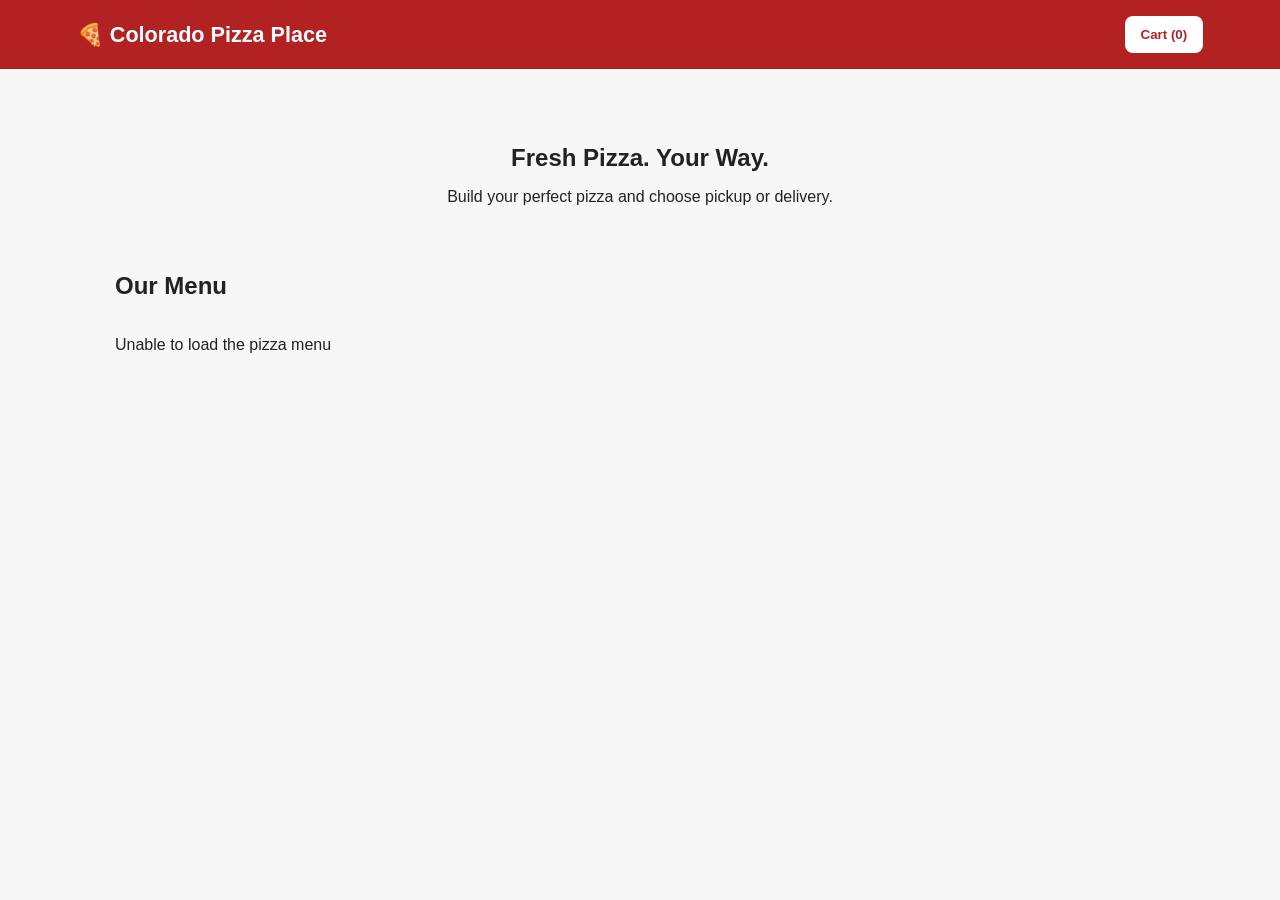
==== index.html @ 3bc867aa "Add files via upload" ====
<!DOCTYPE html>
<html lang="en">
<head>
    <meta charset="UTF-8">
    <meta name="viewport" content="width=device-width, initial-scale=1.0">
    <title>Colorado Pizza Place</title>
    <link rel="stylesheet" href="style.css">
</head>
<body>
<header>
    <div class="brand">🍕 Colorado Pizza Place</div>
    <button class="cart-button" onclick="openCart()">Cart (<span id="cartCount">0</span>)</button>
</header>

<main>
    <section class="hero">
        <h1>Fresh Pizza. Your Way.</h1>
        <p>Build your perfect pizza and choose pickup or delivery.</p>
    </section>

    <section>
        <h2>Our Menu</h2>
        <div id="menu" class="menu-grid"></div>
    </section>
</main>
<!--Customize Pizza Modal-->
<div id="customizeModal" class="modal hidden">
    <div class="modal-content">
        <button class="close" onclick="closeCustomize()">&times;</button>
        <h2 id="customPizzaName"></h2>
        <p id="customPizzaDescription"></p>
        <!--Pizza Size-->
        <label>Size</label>
        <select id="size" onchange="updatePrice()">
            <option value="Small">Small (+$0.00)</option>
            <option value="Medium" selected>Medium (+$2.00)</option>
            <option value="Large">Large (+$4.00)</option>
        </select>
        <!--Crust Options-->
        <label>Crust</label>
        <select id="crust" onchange="updatePrice()">
            <option>Original</option>
            <option>Thin N Crispy</option>
            <option>Stuff Crust</option>
        </select>
        <!--Toppings Options-->
        <h3>Choose Your Toppings</h3>
        <!--Meat Toppings-->
        <div class="topping-section">
            <h4>🥩Meat Toppings</h4>
            <div id="meatToppings" class="toppings-list">
            </div>
        </div>
        <!--Veggie Toppings-->
        <div class="topping-section">
            <h4>🥬Veggie Toppings</h4>
            <div id="veggieToppings" class="toppings-list">
            </div>
        </div>
        <!--Cheese Toppings-->
        <div class="topping-section">
            <h4>🧀Cheese Toppings</h4>
            <div id="cheeseToppings" class="toppings-list">
            </div>
        </div>
        <div class="price">
            Price: $<span id="customPrice">0.00</span>
        </div>
        <button class="primary" onclick="addToCart()">Add to Cart</button>
    </div>
</div>

<div id="cartModal" class="modal hidden">
    <div class="modal-content">
        <button class="close" onclick="closeCart()">&times</button>
        <h2>Your Cart</h2>
        <div id="cartItems"></div>
        <!--Subtotal-->
        <div class="summary">
            <p>Subtotal: $<span id="subtotal">0.00</span></p>
        </div>
        <!--Pickup or Delivery-->
        <h3>Order Type</h3>
        <label><input type="radio" name="orderType" value="pickup" checked onchange="updateSummary()"> Pickup</label>
        <label><input type="radio" name="orderType" value="delivery" onchange="updateSummary()"> Delivery Fee(+$3.99)</label>
        <!--Delivery Information-->
        <div id="deliveryFields" class="hidden">
            <input id="address" placeholder="Delivery address">
            <input id="city" placeholder="City">
            <input id="zip" placeholder="ZIP code">
        </div>
        <!--Order Summary-->
        <div class="summary">
            <p>Tax: $<span id="tax">0.00</span></p>
            <p>Delivery Fee: $<span id="deliveryFee">0.00</span></p>
            <h3>Total: $<span id="total">0.00</span></h3>
        </div>
        <button class="primary" onclick="placeOrder()">Place Order</button>
        <p id="orderMessage" class="message"></p>
    </div>
</div>
<script src="app.js"></script>
</body>
</html>
---- style.css ----
* { box-sizing: border-box; }
body { margin: 0; font-family: Arial, sans-serif; background: #f7f7f7; color: #222; }
header { display: flex; justify-content: space-between; align-items: center; padding: 16px 6%; background: #b22222; color: white; position: sticky; top: 0; z-index: 5; }
.brand { font-size: 1.35rem; font-weight: bold; }
.cart-button, .primary { border: 0; border-radius: 8px; padding: 11px 16px; cursor: pointer; font-weight: bold; }
.cart-button { background: white; color: #b22222; }
.primary { background: #b22222; color: white; width: 100%; margin-top: 15px; }
main { max-width: 1100px; margin: auto; padding: 25px; }
.hero { text-align: center; padding: 30px 10px; }
.hero h1 { margin-bottom: 8px; }
.menu-grid { display: grid; grid-template-columns: repeat(2, 1fr); gap: 18px; }
.card { background: white; padding: 20px; border-radius: 12px; box-shadow: 0 2px 10px rgba(0,0,0,.08); }
.card .pizza-icon { font-size: 3rem; }
.card h3 { margin-bottom: 6px; }
.price { font-size: 1.2rem; font-weight: bold; margin-top: 15px; }
.modal { position: fixed; inset: 0; background: rgba(0,0,0,.55); display: flex; align-items: center; justify-content: center; padding: 15px; z-index: 10; }
.modal-content { background: white; border-radius: 12px; padding: 25px; width: min(520px, 100%); max-height: 90vh; overflow-y: auto; position: relative; }
.close { position: absolute; right: 15px; top: 10px; border: 0; background: none; font-size: 2rem; cursor: pointer; }
label { display: block; margin-top: 14px; font-weight: bold; }
select, input[type=text], #deliveryFields input { width: 100%; padding: 10px; margin-top: 6px; border: 1px solid #bbb; border-radius: 6px; }
#toppings label { font-weight: normal; margin-top: 8px; }
.hidden { display: none; }
.summary { border-top: 1px solid #ddd; margin-top: 18px; padding-top: 10px; }
.cart-row { display: flex; justify-content: space-between; gap: 10px; border-bottom: 1px solid #ddd; padding: 10px 0; }
.qty button { margin-left: 4px; }
.message { font-weight: bold; text-align: center; }
@media (max-width: 700px) { .menu-grid { grid-template-columns: 1fr; } header { padding: 14px 4%; } main { padding: 15px; } .brand { font-size: 1.05rem; } }
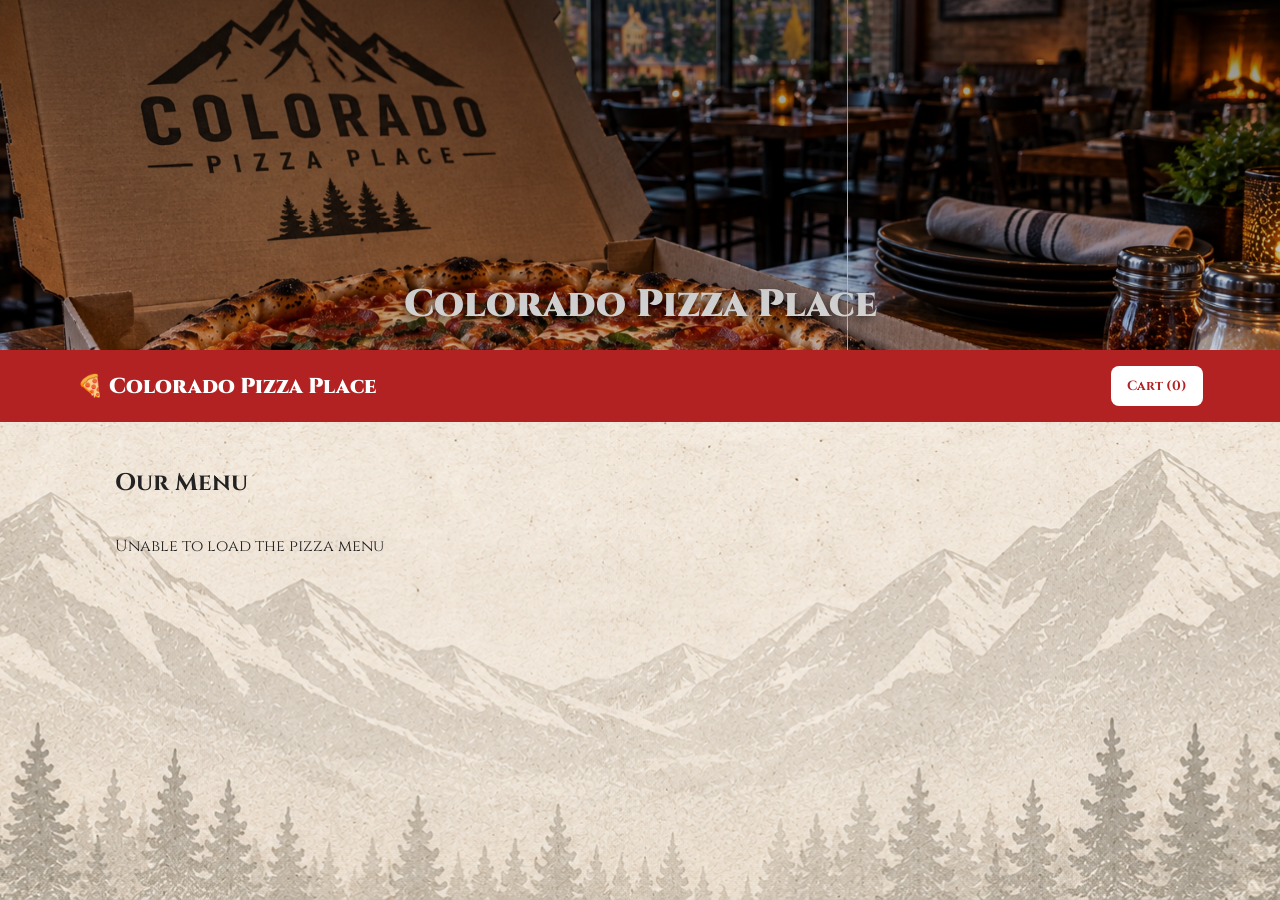
==== commit 672d43d5: "change" ====
--- a/index.html
+++ b/index.html
@@ -7,98 +7,112 @@
     <link rel="stylesheet" href="style.css">
 </head>
 <body>
+
+<!-- HERO SECTION -->
+<section class="hero">
+    <img src="images/restaurant3.jpg" alt="Colorado Pizza Restaurant">
+    <div class="hero-title">Colorado Pizza Place</div>
+</section>
+
+<!-- FOREST GREEN HEADER -->
 <header>
     <div class="brand">🍕 Colorado Pizza Place</div>
     <button class="cart-button" onclick="openCart()">Cart (<span id="cartCount">0</span>)</button>
 </header>
 
 <main>
-    <section class="hero">
-        <h1>Fresh Pizza. Your Way.</h1>
-        <p>Build your perfect pizza and choose pickup or delivery.</p>
-    </section>
 
     <section>
         <h2>Our Menu</h2>
         <div id="menu" class="menu-grid"></div>
     </section>
+
 </main>
-<!--Customize Pizza Modal-->
+
+<!-- CUSTOMIZE PIZZA MODAL -->
 <div id="customizeModal" class="modal hidden">
     <div class="modal-content">
         <button class="close" onclick="closeCustomize()">&times;</button>
         <h2 id="customPizzaName"></h2>
         <p id="customPizzaDescription"></p>
-        <!--Pizza Size-->
+
         <label>Size</label>
         <select id="size" onchange="updatePrice()">
             <option value="Small">Small (+$0.00)</option>
             <option value="Medium" selected>Medium (+$2.00)</option>
             <option value="Large">Large (+$4.00)</option>
         </select>
-        <!--Crust Options-->
+
         <label>Crust</label>
         <select id="crust" onchange="updatePrice()">
             <option>Original</option>
             <option>Thin N Crispy</option>
             <option>Stuff Crust</option>
         </select>
-        <!--Toppings Options-->
+
         <h3>Choose Your Toppings</h3>
-        <!--Meat Toppings-->
+
         <div class="topping-section">
-            <h4>🥩Meat Toppings</h4>
-            <div id="meatToppings" class="toppings-list">
-            </div>
+            <h4>🥩 Meat Toppings</h4>
+            <div id="meatToppings" class="toppings-list"></div>
         </div>
-        <!--Veggie Toppings-->
+
         <div class="topping-section">
-            <h4>🥬Veggie Toppings</h4>
-            <div id="veggieToppings" class="toppings-list">
-            </div>
+            <h4>🥬 Veggie Toppings</h4>
+            <div id="veggieToppings" class="toppings-list"></div>
         </div>
-        <!--Cheese Toppings-->
+
         <div class="topping-section">
-            <h4>🧀Cheese Toppings</h4>
-            <div id="cheeseToppings" class="toppings-list">
-            </div>
+            <h4>🧀 Cheese Toppings</h4>
+            <div id="cheeseToppings" class="toppings-list"></div>
         </div>
+
         <div class="price">
             Price: $<span id="customPrice">0.00</span>
         </div>
+
         <button class="primary" onclick="addToCart()">Add to Cart</button>
     </div>
 </div>
 
+<!-- CART MODAL -->
 <div id="cartModal" class="modal hidden">
     <div class="modal-content">
-        <button class="close" onclick="closeCart()">&times</button>
+        <button class="close" onclick="closeCart()">&times;</button>
         <h2>Your Cart</h2>
+
         <div id="cartItems"></div>
-        <!--Subtotal-->
+
         <div class="summary">
             <p>Subtotal: $<span id="subtotal">0.00</span></p>
         </div>
-        <!--Pickup or Delivery-->
+
         <h3>Order Type</h3>
         <label><input type="radio" name="orderType" value="pickup" checked onchange="updateSummary()"> Pickup</label>
-        <label><input type="radio" name="orderType" value="delivery" onchange="updateSummary()"> Delivery Fee(+$3.99)</label>
-        <!--Delivery Information-->
+        <label><input type="radio" name="orderType" value="delivery" onchange="updateSummary()"> Delivery Fee (+$3.99)</label>
+
         <div id="deliveryFields" class="hidden">
             <input id="address" placeholder="Delivery address">
             <input id="city" placeholder="City">
             <input id="zip" placeholder="ZIP code">
         </div>
-        <!--Order Summary-->
+
         <div class="summary">
             <p>Tax: $<span id="tax">0.00</span></p>
             <p>Delivery Fee: $<span id="deliveryFee">0.00</span></p>
             <h3>Total: $<span id="total">0.00</span></h3>
         </div>
+
         <button class="primary" onclick="placeOrder()">Place Order</button>
         <p id="orderMessage" class="message"></p>
     </div>
 </div>
+
+<!-- REQUIRED SCRIPTS FOR MENU + CART -->
 <script src="app.js"></script>
+<script src="menu.js"></script>
+<script src="cart.js"></script>
+<script src="discounts.js"></script>
+
 </body>
-</html>+</html>
--- a/style.css
+++ b/style.css
@@ -1,27 +1,219 @@
+/* IMPORT CINZEL FONT */
+@import url('https://fonts.googleapis.com/css2?family=Cinzel:wght@400;700;900&display=swap');
+
 * { box-sizing: border-box; }
-body { margin: 0; font-family: Arial, sans-serif; background: #f7f7f7; color: #222; }
-header { display: flex; justify-content: space-between; align-items: center; padding: 16px 6%; background: #b22222; color: white; position: sticky; top: 0; z-index: 5; }
-.brand { font-size: 1.35rem; font-weight: bold; }
-.cart-button, .primary { border: 0; border-radius: 8px; padding: 11px 16px; cursor: pointer; font-weight: bold; }
+
+/* UPDATED BACKGROUND */
+body { 
+    margin: 0; 
+    font-family: 'Cinzel', serif;
+    background: #e9e9e9 url('images/texture.png') center center no-repeat; 
+    background-size: cover;
+    background-attachment: fixed;
+    color: #222; 
+}
+
+/* HERO SECTION WITH ALL UPGRADES */
+.hero {
+    position: relative;
+    width: 100%;
+    height: 350px;
+    overflow: hidden;
+}
+
+/* HERO IMAGE */
+.hero img {
+    width: 100%;
+    height: 100%;
+    object-fit: cover;
+    display: block;
+
+    /* Parallax effect */
+    transform: translateZ(0);
+    will-change: transform;
+}
+
+/* GRADIENT OVERLAY */
+.hero::after {
+    content: "";
+    position: absolute;
+    inset: 0;
+    background: linear-gradient(
+        to bottom,
+        rgba(0,0,0,0.45),
+        rgba(0,0,0,0.15)
+    );
+    pointer-events: none;
+}
+
+/* DROP SHADOW UNDER HERO */
+.hero::before {
+    content: "";
+    position: absolute;
+    bottom: -10px;
+    left: 0;
+    width: 100%;
+    height: 30px;
+    background: linear-gradient(to bottom, rgba(0,0,0,0.25), transparent);
+    pointer-events: none;
+}
+
+/* HERO TITLE TEXT */
+.hero-title {
+    position: absolute;
+    bottom: 20px;
+    left: 50%;
+    transform: translateX(-50%);
+    color: white;
+    font-size: 2.4rem;
+    font-weight: 900;
+    text-shadow: 0 3px 10px rgba(0,0,0,0.6);
+    opacity: 0;
+    animation: fadeInHero 1.4s ease forwards;
+}
+
+/* FADE-IN ANIMATION */
+@keyframes fadeInHero {
+    from { opacity: 0; transform: translateX(-50%) translateY(20px); }
+    to { opacity: 1; transform: translateX(-50%) translateY(0); }
+}
+
+header { 
+    display: flex; 
+    justify-content: space-between; 
+    align-items: center; 
+    padding: 16px 6%; 
+    background: #b22222; 
+    color: white; 
+    position: sticky; 
+    top: 0; 
+    z-index: 5; 
+}
+
+.brand { 
+    font-size: 1.35rem; 
+    font-weight: 900;
+}
+
+.cart-button, .primary { 
+    border: 0; 
+    border-radius: 8px; 
+    padding: 11px 16px; 
+    cursor: pointer; 
+    font-weight: bold; 
+    font-family: 'Cinzel', serif;
+}
+
 .cart-button { background: white; color: #b22222; }
+
 .primary { background: #b22222; color: white; width: 100%; margin-top: 15px; }
+
 main { max-width: 1100px; margin: auto; padding: 25px; }
-.hero { text-align: center; padding: 30px 10px; }
-.hero h1 { margin-bottom: 8px; }
-.menu-grid { display: grid; grid-template-columns: repeat(2, 1fr); gap: 18px; }
-.card { background: white; padding: 20px; border-radius: 12px; box-shadow: 0 2px 10px rgba(0,0,0,.08); }
+
+.menu-grid { 
+    display: grid; 
+    grid-template-columns: repeat(2, 1fr); 
+    gap: 18px; 
+}
+
+.card { 
+    background: white; 
+    padding: 20px; 
+    border-radius: 12px; 
+    box-shadow: 0 2px 10px rgba(0,0,0,.08); 
+}
+
 .card .pizza-icon { font-size: 3rem; }
-.card h3 { margin-bottom: 6px; }
-.price { font-size: 1.2rem; font-weight: bold; margin-top: 15px; }
-.modal { position: fixed; inset: 0; background: rgba(0,0,0,.55); display: flex; align-items: center; justify-content: center; padding: 15px; z-index: 10; }
-.modal-content { background: white; border-radius: 12px; padding: 25px; width: min(520px, 100%); max-height: 90vh; overflow-y: auto; position: relative; }
-.close { position: absolute; right: 15px; top: 10px; border: 0; background: none; font-size: 2rem; cursor: pointer; }
-label { display: block; margin-top: 14px; font-weight: bold; }
-select, input[type=text], #deliveryFields input { width: 100%; padding: 10px; margin-top: 6px; border: 1px solid #bbb; border-radius: 6px; }
-#toppings label { font-weight: normal; margin-top: 8px; }
+
+.card h3 { 
+    margin-bottom: 6px; 
+    font-weight: 700;
+}
+
+.price { 
+    font-size: 1.2rem; 
+    font-weight: bold; 
+    margin-top: 15px; 
+}
+
+.modal { 
+    position: fixed; 
+    inset: 0; 
+    background: rgba(0,0,0,.55); 
+    display: flex; 
+    align-items: center; 
+    justify-content: center; 
+    padding: 15px; 
+    z-index: 10; 
+}
+
+.modal-content { 
+    background: white; 
+    border-radius: 12px; 
+    padding: 25px; 
+    width: min(520px, 100%); 
+    max-height: 90vh; 
+    overflow-y: auto; 
+    position: relative; 
+}
+
+.close { 
+    position: absolute; 
+    right: 15px; 
+    top: 10px; 
+    border: 0; 
+    background: none; 
+    font-size: 2rem; 
+    cursor: pointer; 
+}
+
+label { 
+    display: block; 
+    margin-top: 14px; 
+    font-weight: bold; 
+}
+
+select, input[type=text], #deliveryFields input { 
+    width: 100%; 
+    padding: 10px; 
+    margin-top: 6px; 
+    border: 1px solid #bbb; 
+    border-radius: 6px; 
+    font-family: 'Cinzel', serif;
+}
+
+#toppings label { 
+    font-weight: normal; 
+    margin-top: 8px; 
+}
+
 .hidden { display: none; }
-.summary { border-top: 1px solid #ddd; margin-top: 18px; padding-top: 10px; }
-.cart-row { display: flex; justify-content: space-between; gap: 10px; border-bottom: 1px solid #ddd; padding: 10px 0; }
+
+.summary { 
+    border-top: 1px solid #ddd; 
+    margin-top: 18px; 
+    padding-top: 10px; 
+}
+
+.cart-row { 
+    display: flex; 
+    justify-content: space-between; 
+    gap: 10px; 
+    border-bottom: 1px solid #ddd; 
+    padding: 10px 0; 
+}
+
 .qty button { margin-left: 4px; }
-.message { font-weight: bold; text-align: center; }
-@media (max-width: 700px) { .menu-grid { grid-template-columns: 1fr; } header { padding: 14px 4%; } main { padding: 15px; } .brand { font-size: 1.05rem; } }
+
+.message { 
+    font-weight: bold; 
+    text-align: center; 
+}
+
+@media (max-width: 700px) { 
+    .menu-grid { grid-template-columns: 1fr; } 
+    header { padding: 14px 4%; } 
+    main { padding: 15px; } 
+    .brand { font-size: 1.05rem; } 
+}
+
